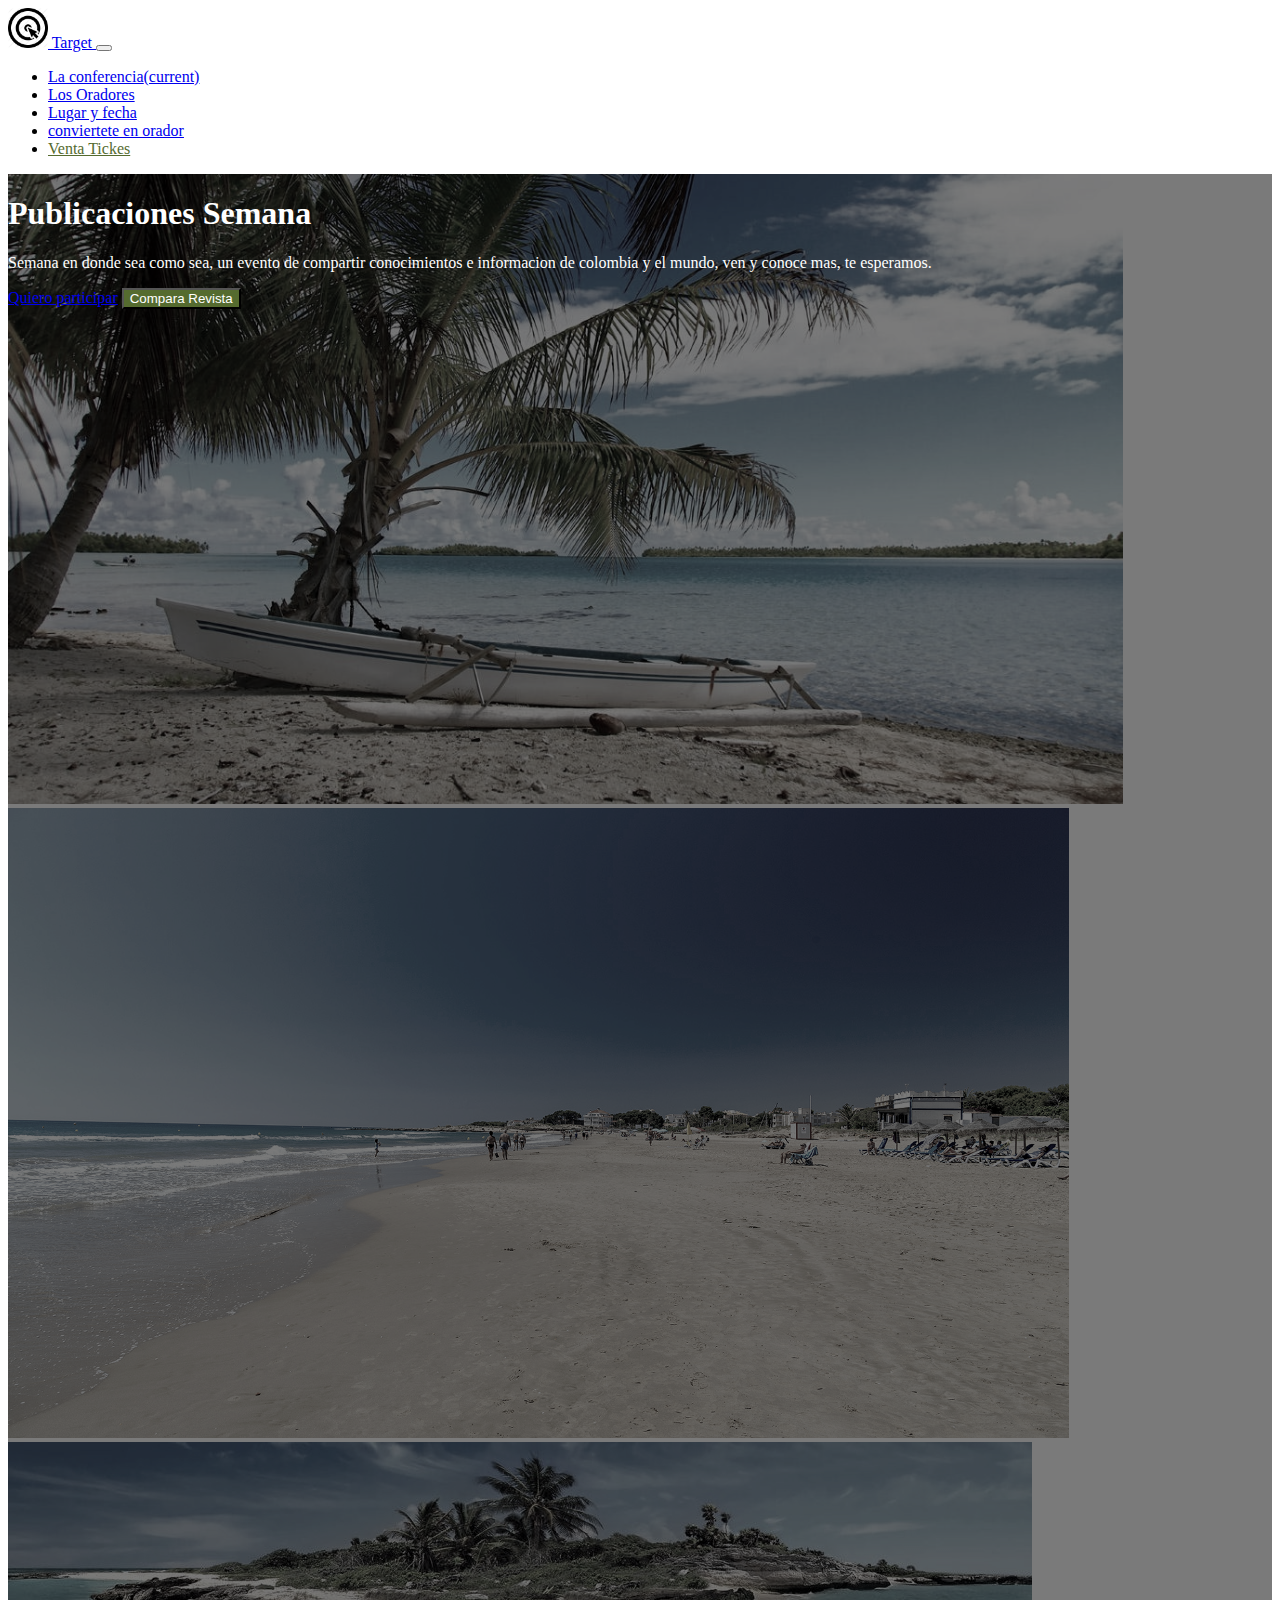
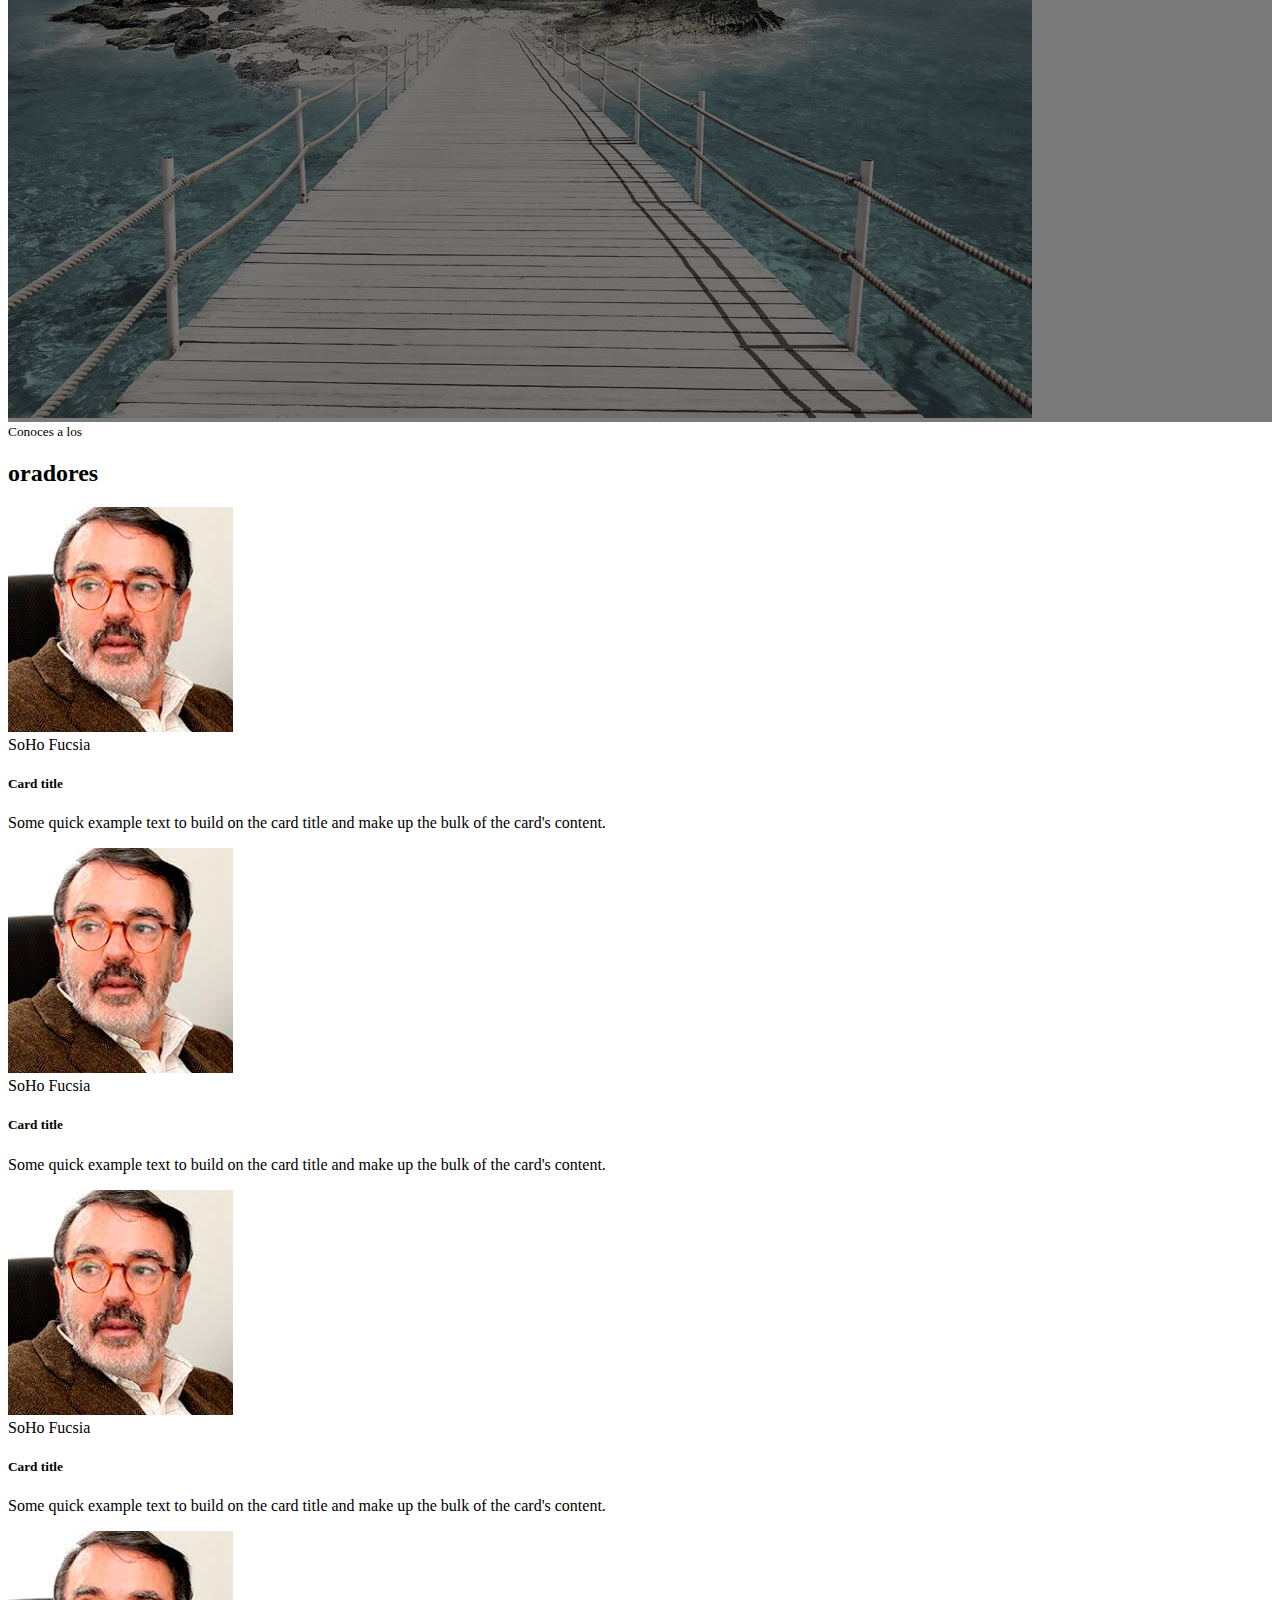
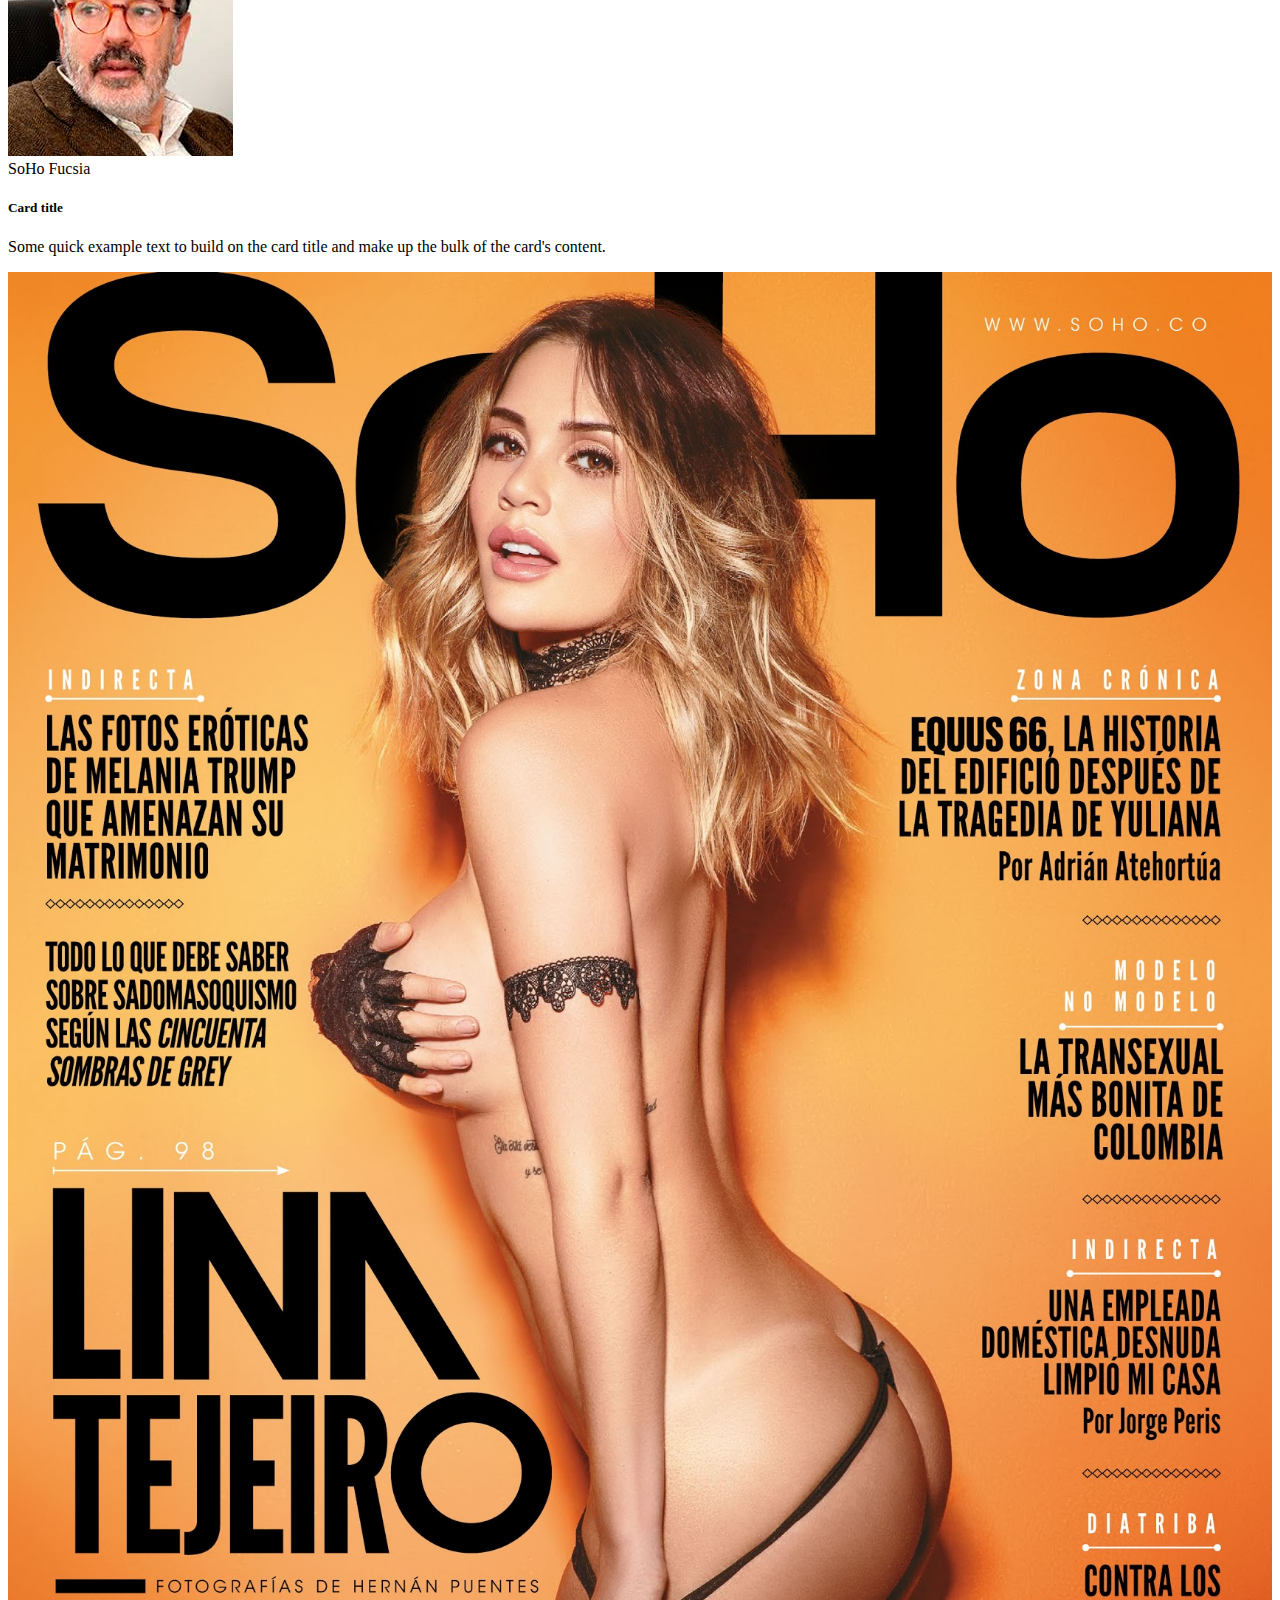
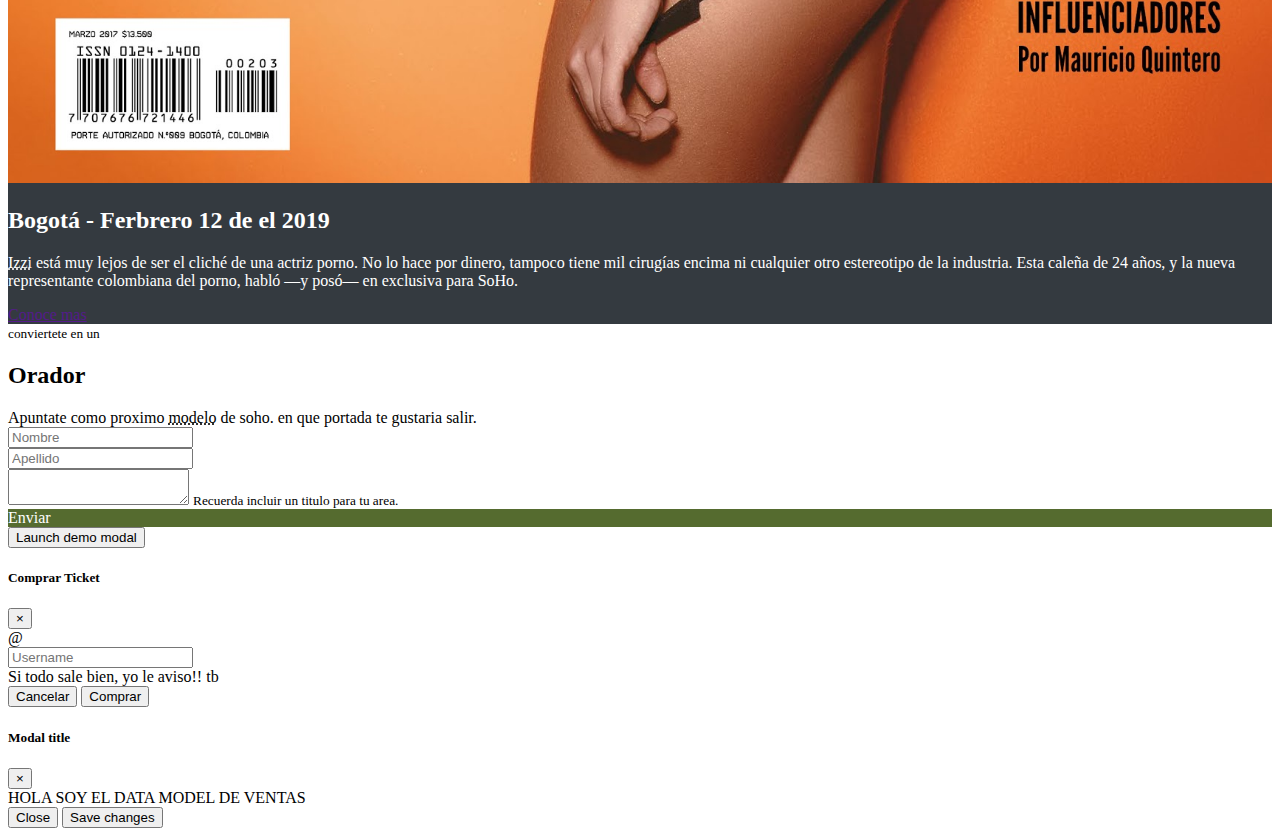
==== ejercio_cabecera.html @ bd71e824 "Add files via upload" ====
<!DOCTYPE html>
<html lang="es">
<head>
    <meta charset="UTF-8">
    <meta name="viewport" content="width=device-width, initial-scale=1.0">
    <meta http-equiv="X-UA-Compatible" content="ie=edge">
    <link rel="stylesheet" href="https://stackpath.bootstrapcdn.com/bootstrap/4.2.1/css/bootstrap.min.css" integrity="sha384-GJzZqFGwb1QTTN6wy59ffF1BuGJpLSa9DkKMp0DgiMDm4iYMj70gZWKYbI706tWS" crossorigin="anonymous">
    <link rel="stylesheet" href="estilo.css">
    <title>head ejercicio</title>
</head>
<body data-spy="scroll" data-target="#navbar" data-offset="66">
    
        <nav id="header" class="navbar navbar-expand-lg navbar-dark bg-dark sticky-top">
           <div class="container">
                  <a class="navbar-brand" href="#">
                            <img src="inoco.png" alt="pointer"> Target
                        </a>
                        <button class="navbar-toggler" type="button" data-toggle="collapse" data-target="#navbarSupportedContent" aria-controls="navbarSupportedContent" aria-expanded="false" aria-label="Toggle navigation">
                          <span class="navbar-toggler-icon"></span>
                        </button>
                      
                        <div class="collapse navbar-collapse" id="navbar">
                          <ul class="navbar-nav ml-auto">
                            <li class="nav-item">
                              <a class="nav-link" href="#carousel">La conferencia<span class="sr-only">(current)</span></a>
                            </li>
                            <li class="nav-item">
                              <a class="nav-link" href="#habladores">Los Oradores</a>
                            </li>

                            <li class="nav-item">
                              <a class="nav-link" href="#place-time">Lugar y fecha </a>
                            </li>
                            
                            <li class="nav-item">
                              <a class="nav-link" href="#conviertete-en-orador">conviertete en orador  </a>
                            </li>

                            <li class="nav-item">
                              <a class="nav-link text-joselo" href="#" data-toggle="modal" data-target="#modalventa" >Venta Tickes </a>
                            </li>


                    
                            </li>
                          </ul>
                          
                        </div>

                      </div>          
                                
              </nav>
            
            </div>  

    <!--carrusel-->
     <main>       
          <div id="carousel" class="carousel slide" data-ride="carousel" data-pause="false">
            <div class="carousel-inner">
              <div class="carousel-item active" data-interval="10000">
                <img src="img/1.jpg" class="d-block w-100" alt="playas">
              </div>
              <div class="carousel-item" data-interval="2000">
                <img src="img/2.jpg" class="d-block w-100" alt="voy pal mar">
              </div>
              <div class="carousel-item">
                <img src="img/3.jpg" class="d-block w-100" alt="isla">
              </div>
              <div class="overlay">
                  <div class="container">
                      <div class="row align-items-center">
                        <div class="col-md-6 offset-md-6 text-center text-md-right">
                            <h1>Publicaciones Semana</h1>
                          <p class="d-none d-md-block">Semana en donde sea como sea, un evento de compartir conocimientos e informacion de colombia y el mundo, ven y conoce mas, te esperamos.</p>
                          <a href="#" class="btn btn-outline-light">Quiero participar</a>
                          <button type="button" class="btn btn-semana" data-toggle="modal" data-target="#modalcompra">Compara Revista</button>
                        </div>
                      </div>
                  </div>
              </div>
            </div>
         
          </div>
    </main>        
    <!--fin carrusel-->

    <!--habladores-->
    <section id="habladores" class="mt-4">
        <div class="container">
            <div class="row">  
                <div class="col text-center text-uppercase">
                    <small>Conoces a los</small>
                    <h2>oradores</h2>    
                </div>
            </div>
         
             <div class="row">
                <div class="col-12  col-md-6 col-lg-3 mb-4">
                    <div class="card">
                        <img src="img/fe.jpeg" class="card-img-top" alt="felipe lopez">
                        <div class="card-body">
                          <div class="badges">
                              <span class="badge badge-warning">SoHo</span>
                              <span class="badge badge-info">Fucsia</span>
                          </div>
                          <h5 class="card-title ">Card title</h5>
                          <p class="card-text">Some quick example text to build on the card title and make up the bulk of the card's content.</p> 
                        </div>
                      </div>
                </div>
                <div class="col-12  col-md-6 col-lg-3 mb-4">
                    <div class="card">
                        <img src="img/fe.jpeg" class="card-img-top" alt="felipe lopez">
                        <div class="card-body">
                            <div class="badges">
                                <span class="badge badge-warning">SoHo</span>
                                <span class="badge badge-info">Fucsia</span>
                            </div>
                            <h5 class="card-title ">Card title</h5>
                          <p class="card-text">Some quick example text to build on the card title and make up the bulk of the card's content.</p> 
                        </div>
                      </div>
                </div>
                <div class="col-12  col-md-6 col-lg-3 mb-4">
                    <div class="card">
                        <img src="img/fe.jpeg" class="card-img-top" alt="felipe lopez">
                        <div class="card-body">
                            <div class="badges">
                                <span class="badge badge-warning">SoHo</span>
                                <span class="badge badge-info">Fucsia</span>
                            </div>
                            <h5 class="card-title ">Card title</h5>
                          <p class="card-text">Some quick example text to build on the card title and make up the bulk of the card's content.</p> 
                        </div>
                      </div>
                </div>
                <div class="col-12  col-md-6 col-lg-3 mb-4">
                    <div class="card">
                        <img src="img/fe.jpeg" class="card-img-top" alt="felipe lopez">
                        <div class="card-body">
                            <div class="badges">
                                <span class="badge badge-warning">SoHo</span>
                                <span class="badge badge-info">Fucsia</span>
                            </div>
                            <h5 class="card-title ">Card title</h5>
                          <p class="card-text">Some quick example text to build on the card title and make up the bulk of the card's content.</p> 
                        </div>
                      </div>
                </div>
             </div>    
    </div>    

  </section>
    <!--fin-habladores-->
  <!--lugar y fecha -->
  <section id="place-time">
      <div class="container-fluid">
          <div class="row">
            <DIV class="col-12 col-lg-6 pl-0 pr-0">
              <img src="img/soho.jpg" alt="Revista SoHo">
            </DIV>
            <DIV class="col-12 col-lg-6 pt-4 pb-4 ">
              <h2>Bogotá - Ferbrero 12 de el 2019</h2>
              <p>
                  <abbr data-toggle="tooltip" title="Famosa actris reconocida por su talento">Izzi</abbr> está muy lejos de ser el cliché de una actriz porno. No lo hace por dinero, tampoco tiene mil cirugías encima ni cualquier otro estereotipo de la industria. Esta caleña de 24 años, y la nueva representante colombiana del porno, habló —y posó— en exclusiva para SoHo. 
              </p>
              <a class="btn btn-outline-light" href="">Conoce mas</a>
            </DIV>
          </div>
        </div>
      </section>
  <!--fin lugar y fecha -->

<!--conviertete en orador-->
      <div id="conviertete-en-orador">
            <div class="container">
                  <div class="row">
                      <div class="col text-center">
                          <small text-uppercase>conviertete en un</small>
                          <h2>Orador</h2>
                      </div>
                  </div>
                  <div class="row">
                    <div class="col text-center">
                        Apuntate como proximo <abbr data-toggle="tooltip" title="Modelo de la semana SoHo">modelo</abbr> de soho. en que portada te gustaria salir.
                    </div>
                  </div>
                  <div class="row pt-4 pb-4" >
                      <div class="col col-md-10 offset-md-1 col-lg-8 offset-lg-2">
                          <form>
                              <div class="form-row">
                                <div class="form-group col-12 col-md-6">
                                  <input type="text" class="form-control" placeholder="Nombre">
                                </div>
                                <div class="form-group col-12 col-md-6">
                                  <input type="text" class="form-control" placeholder="Apellido">
                                </div>
                              </div>
                              <div class="form-row">
                                  <div class="form-group col-12">
                                    <textarea name="Text" class="col" placeholder=""></textarea>
                                    <small class="form-text text-muted">
                                      Recuerda incluir un titulo para tu area.
                                    </small>
                                </div>
                              </div>
                              <div class="form-row">
                                <div class="col text-center">
                                  <div class="btn btn-semana btn-block">Enviar</div>
                                </div>
                                
                              </div>
                            </form>
                      </div>
                  </div>
            </div>
      </div>
<!--fin conviertete en orador-->

<!--modal-->
      <!-- Button trigger modal -->
<button type="button" class="btn btn-primary" data-toggle="modal" data-target="#exampleModalCenter">
    Launch demo modal
  </button>
  
  <!-- Modal -->
  <div class="modal fade" id="modalcompra" tabindex="-1" role="dialog" aria-labelledby="exampleModalCenterTitle" aria-hidden="true">
        <div class="modal-dialog modal-dialog-centered" role="document">
          <div class="modal-content">
            <div class="modal-header">
              <h5 class="modal-title" id="exampleModalCenterTitle">Comprar Ticket</h5>
              <button type="button" class="close" data-dismiss="modal" aria-label="Close">
                <span aria-hidden="true">&times;</span>
              </button>
            </div> 
            <div class="modal-body">
              <form action="">
                  <div class="input-group mb-3">
                      <div class="input-group-prepend">
                        <span class="input-group-text" id="basic-addon1">@</span>
                      </div>
                      <input type="text" class="form-control" placeholder="Username" aria-label="Username" aria-describedby="basic-addon1">
                    </div>

              </form>

              <div class="alert alert-warning" role="alert">
                  Si todo sale bien, yo le aviso!! tb 
                </div>
            </div>
            <div class="modal-footer">
              <button type="button" class="btn btn-secondary" data-dismiss="modal">Cancelar</button>
              <button type="button" class="btn btn-primary">Comprar</button>
            </div>
          </div>
        </div>
   </div>


   <div class="modal fade" id="modalventa" tabindex="-1" role="dialog" aria-labelledby="exampleModalCenterTitle" aria-hidden="true">
      <div class="modal-dialog modal-dialog-centered" role="document">
        <div class="modal-content">
          <div class="modal-header">
            <h5 class="modal-title" id="exampleModalCenterTitle">Modal title</h5>
            <button type="button" class="close" data-dismiss="modal" aria-label="Close">
              <span aria-hidden="true">&times;</span>
            </button>
          </div>
          <div class="modal-body">
            HOLA SOY EL DATA MODEL DE VENTAS
          </div>
          <div class="modal-footer">
            <button type="button" class="btn btn-secondary" data-dismiss="modal">Close</button>
            <button type="button" class="btn btn-primary">Save changes</button>
          </div>
        </div>
      </div>
 </div>
<!--modal-->

 <!-- Optional JavaScript -->
    <!-- jQuery first, then Popper.js, then Bootstrap JS -->
    <script src="https://code.jquery.com/jquery-3.3.1.slim.min.js" integrity="sha384-q8i/X+965DzO0rT7abK41JStQIAqVgRVzpbzo5smXKp4YfRvH+8abtTE1Pi6jizo" crossorigin="anonymous"></script>
    <script src="https://cdnjs.cloudflare.com/ajax/libs/popper.js/1.14.6/umd/popper.min.js" integrity="sha384-wHAiFfRlMFy6i5SRaxvfOCifBUQy1xHdJ/yoi7FRNXMRBu5WHdZYu1hA6ZOblgut" crossorigin="anonymous"></script>
    <script src="https://stackpath.bootstrapcdn.com/bootstrap/4.2.1/js/bootstrap.min.js" integrity="sha384-B0UglyR+jN6CkvvICOB2joaf5I4l3gm9GU6Hc1og6Ls7i6U/mkkaduKaBhlAXv9k" crossorigin="anonymous"></script>  
    <script src="index.js"></script>  
</body>
</html>
---- estilo.css ----
#header img{
    width: 40px;
}
.text-joselo{
    color: darkolivegreen !important;

}

main .carousel-item img{
    max-height: 70vh;
    object-fit: cover;
    filter: grayscale(80%);
}

#carousel{
 position: relative;

}

#carousel .overlay{
    position: absolute;
    top: 0;
    bottom: 0;
    left: 0;
    right: 0;
    background-color: rgba(0, 0, 0, 0.521);
    color: rgb(255, 255, 255);
}

#carousel .overlay .container,
#carousel .overlay .row{
 height: 100%;
}

.btn-semana{
    background-color: darkolivegreen;
    color: white;

}

.btn-semana:hover{
    background-color: #2a3615;
    color: white;
}
 #place-time img{
     max-width: 100%;
 }
 #place-time{
     background-color: #343a40;
     color: white;
 }
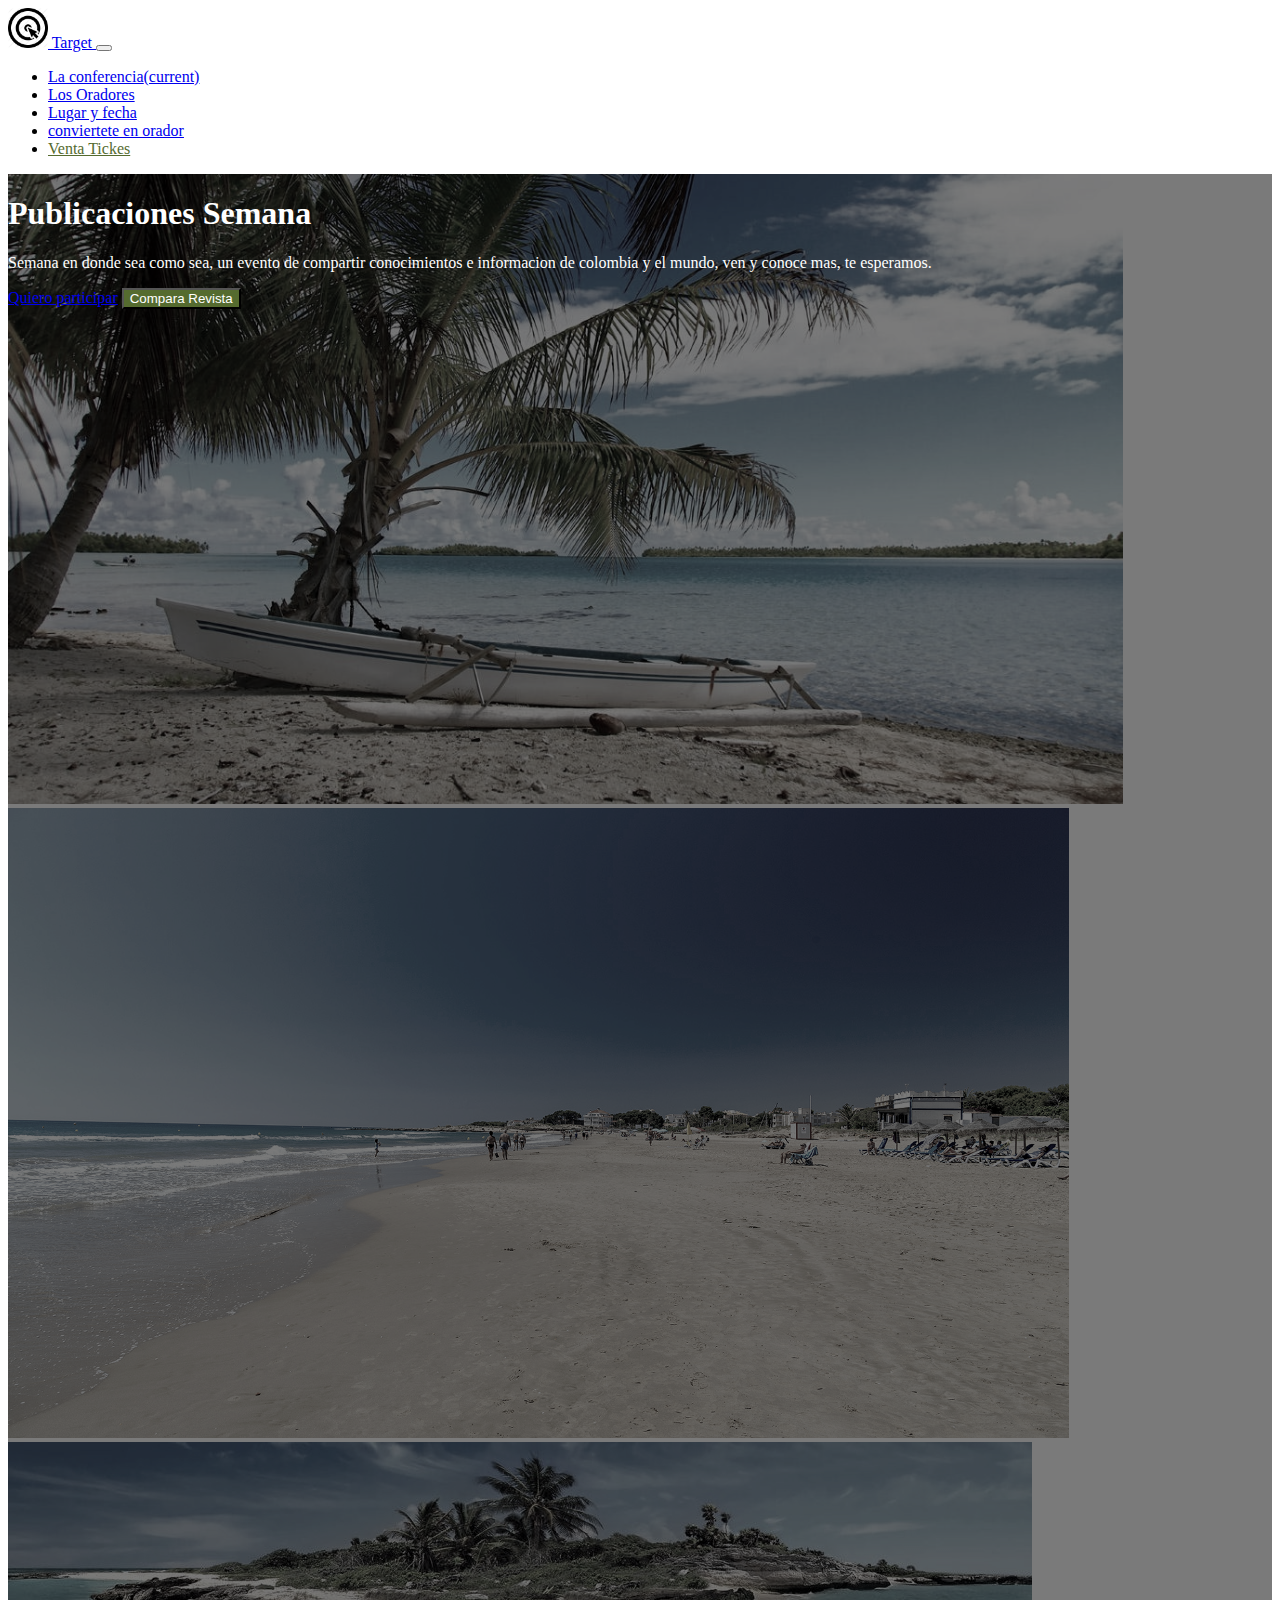
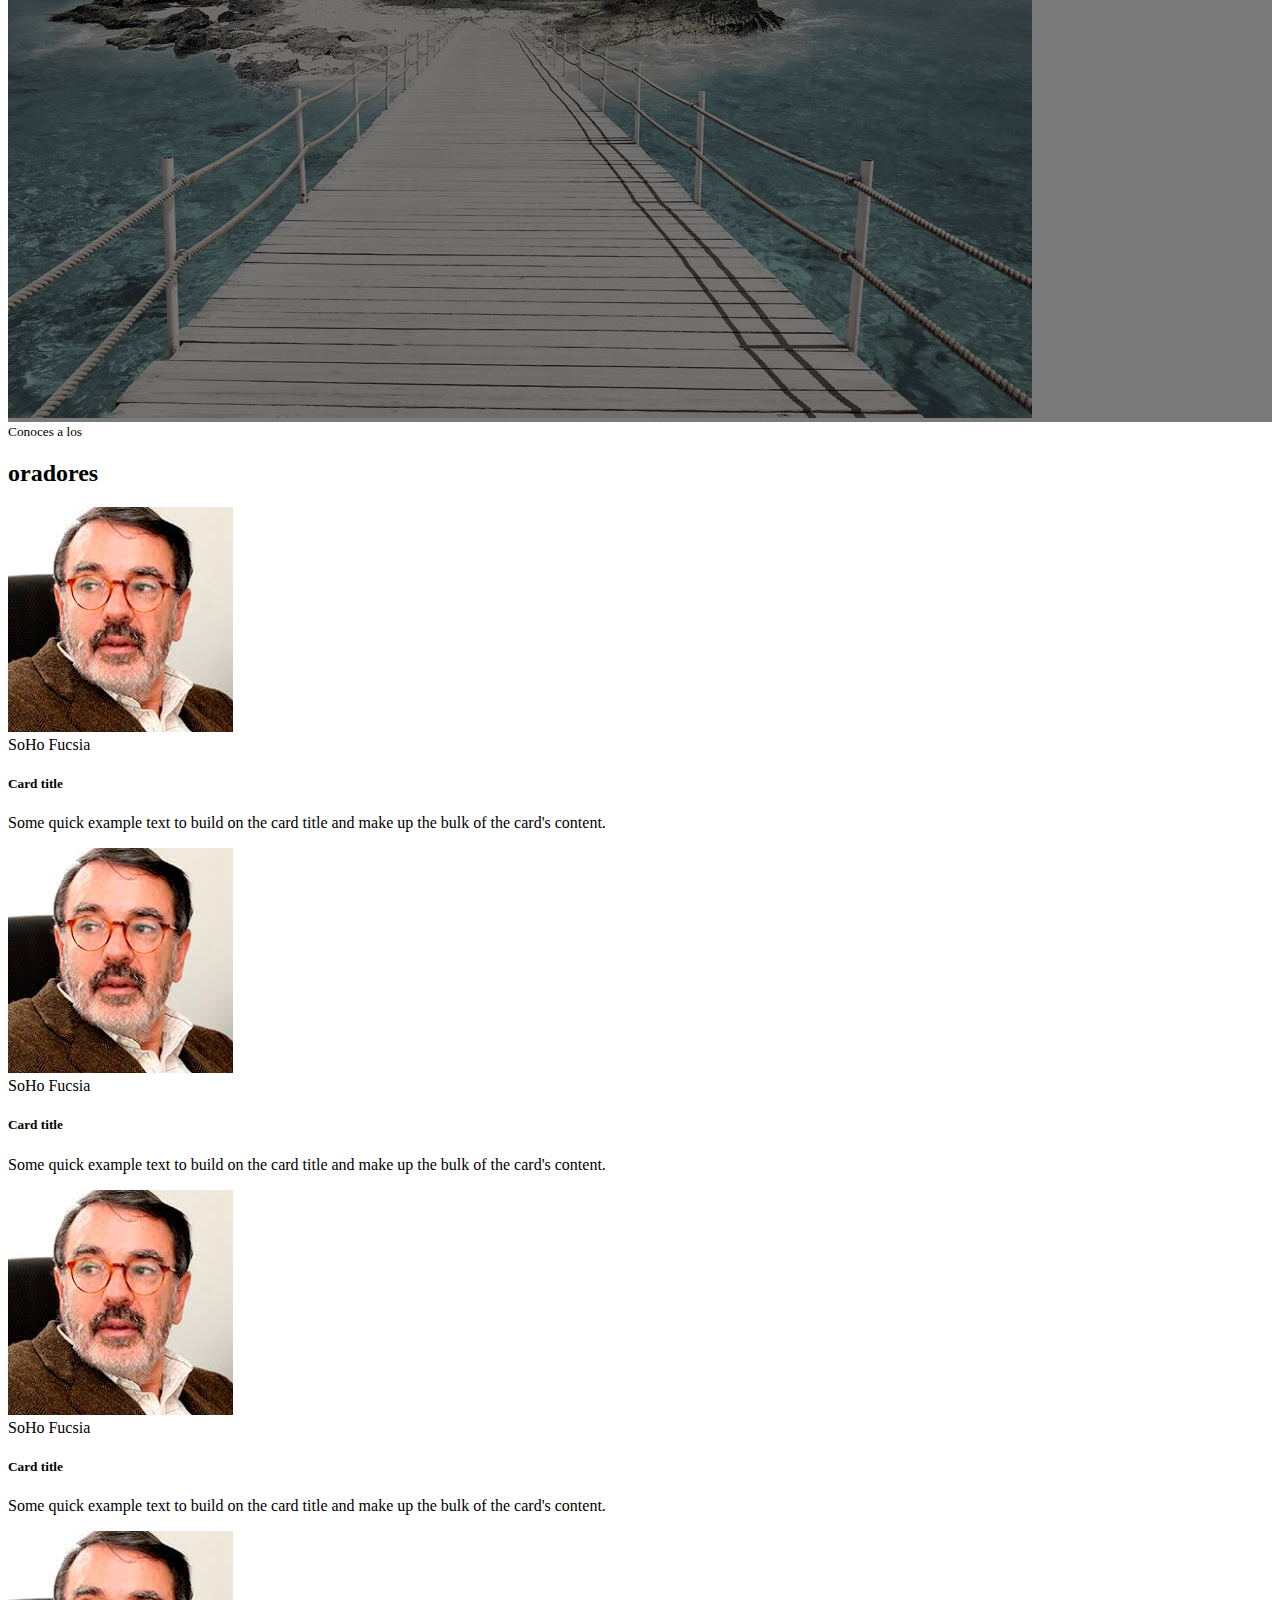
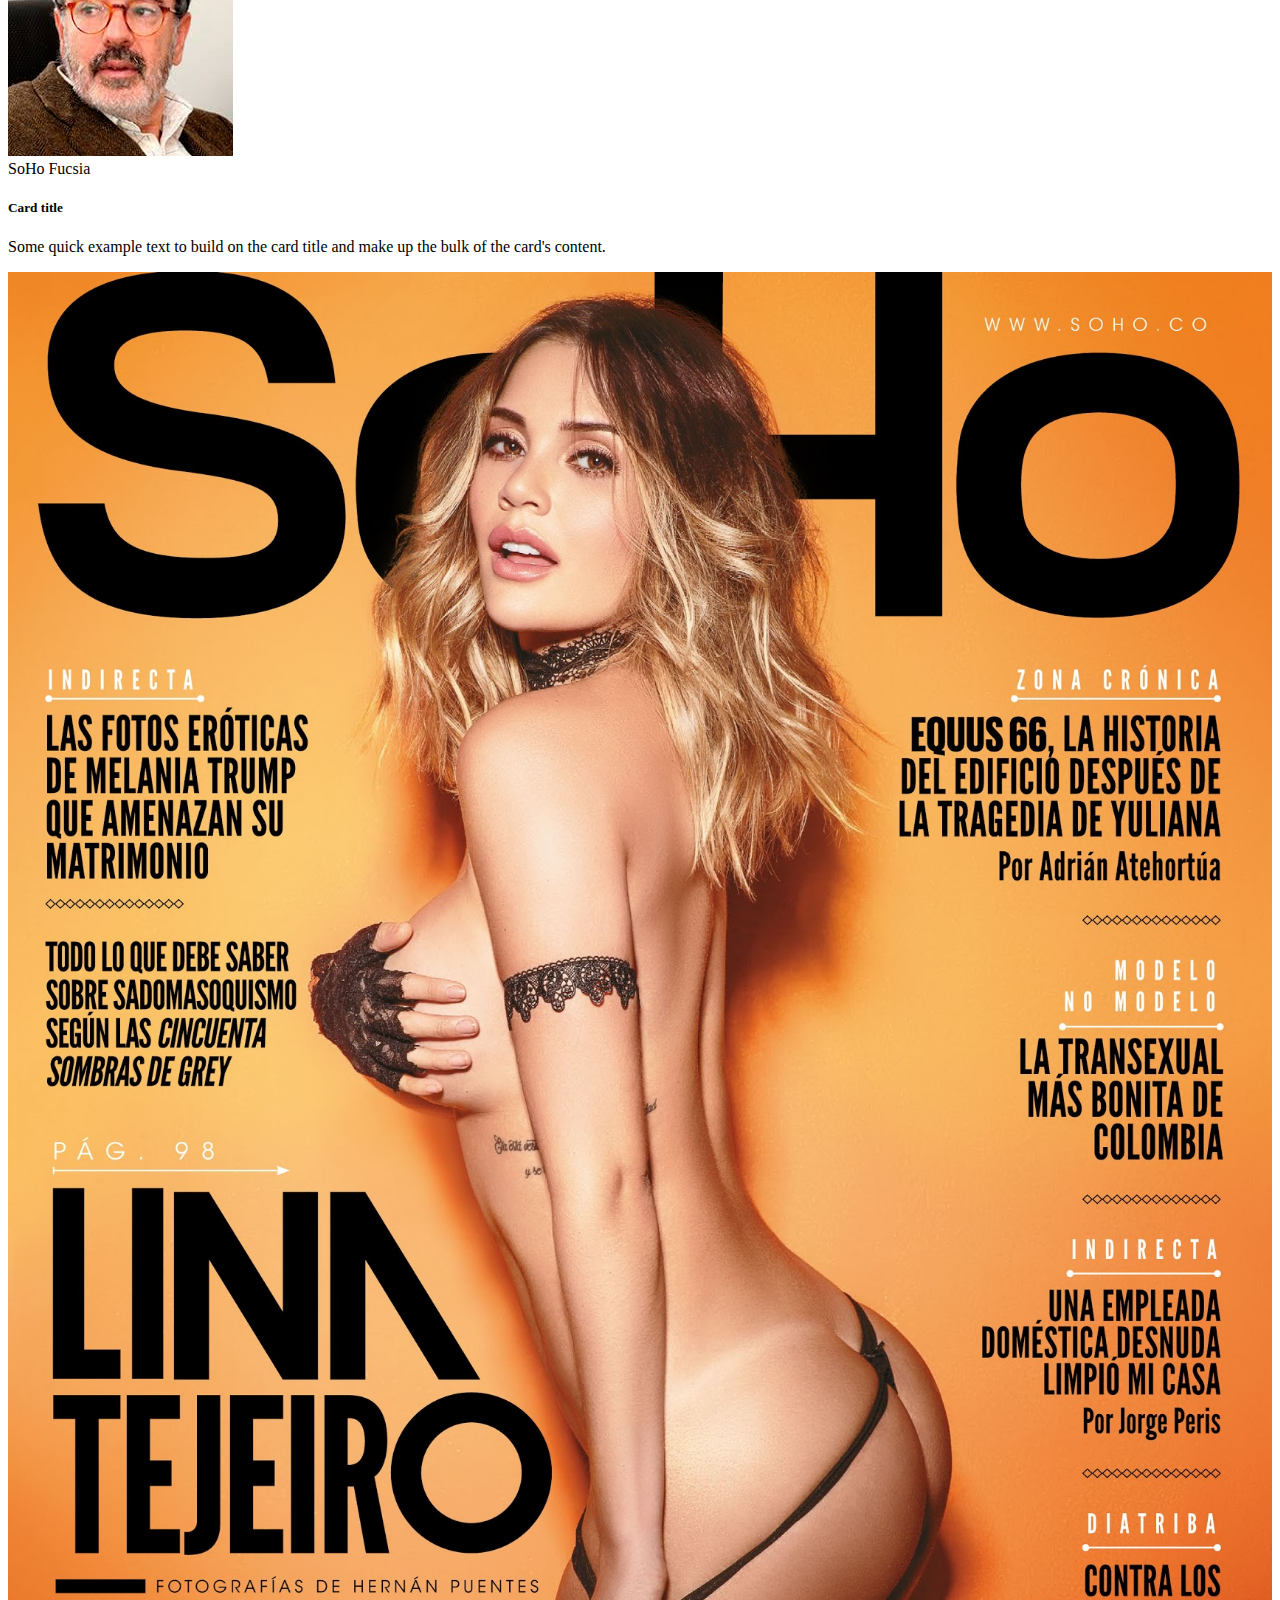
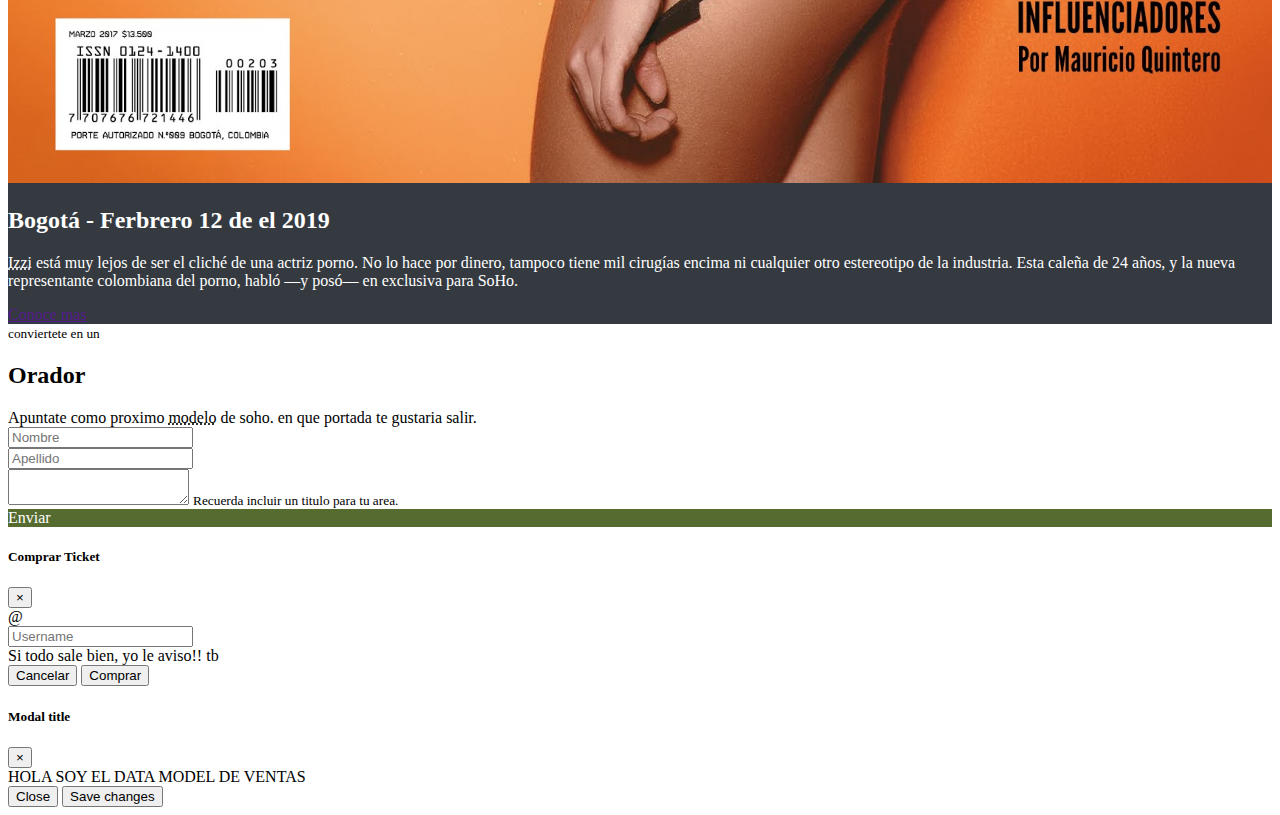
==== commit 7a0e3c88: "Add files via upload" ====
--- a/ejercio_cabecera.html
+++ b/ejercio_cabecera.html
@@ -15,7 +15,7 @@
                   <a class="navbar-brand" href="#">
                             <img src="inoco.png" alt="pointer"> Target
                         </a>
-                        <button class="navbar-toggler" type="button" data-toggle="collapse" data-target="#navbarSupportedContent" aria-controls="navbarSupportedContent" aria-expanded="false" aria-label="Toggle navigation">
+                        <button class="navbar-toggler" type="button" data-toggle="collapse" data-target="#navbar" aria-controls="navbarSupportedContent" aria-expanded="false" aria-label="Toggle navigation">
                           <span class="navbar-toggler-icon"></span>
                         </button>
                       
@@ -219,9 +219,7 @@
 
 <!--modal-->
       <!-- Button trigger modal -->
-<button type="button" class="btn btn-primary" data-toggle="modal" data-target="#exampleModalCenter">
-    Launch demo modal
-  </button>
+
   
   <!-- Modal -->
   <div class="modal fade" id="modalcompra" tabindex="-1" role="dialog" aria-labelledby="exampleModalCenterTitle" aria-hidden="true">
